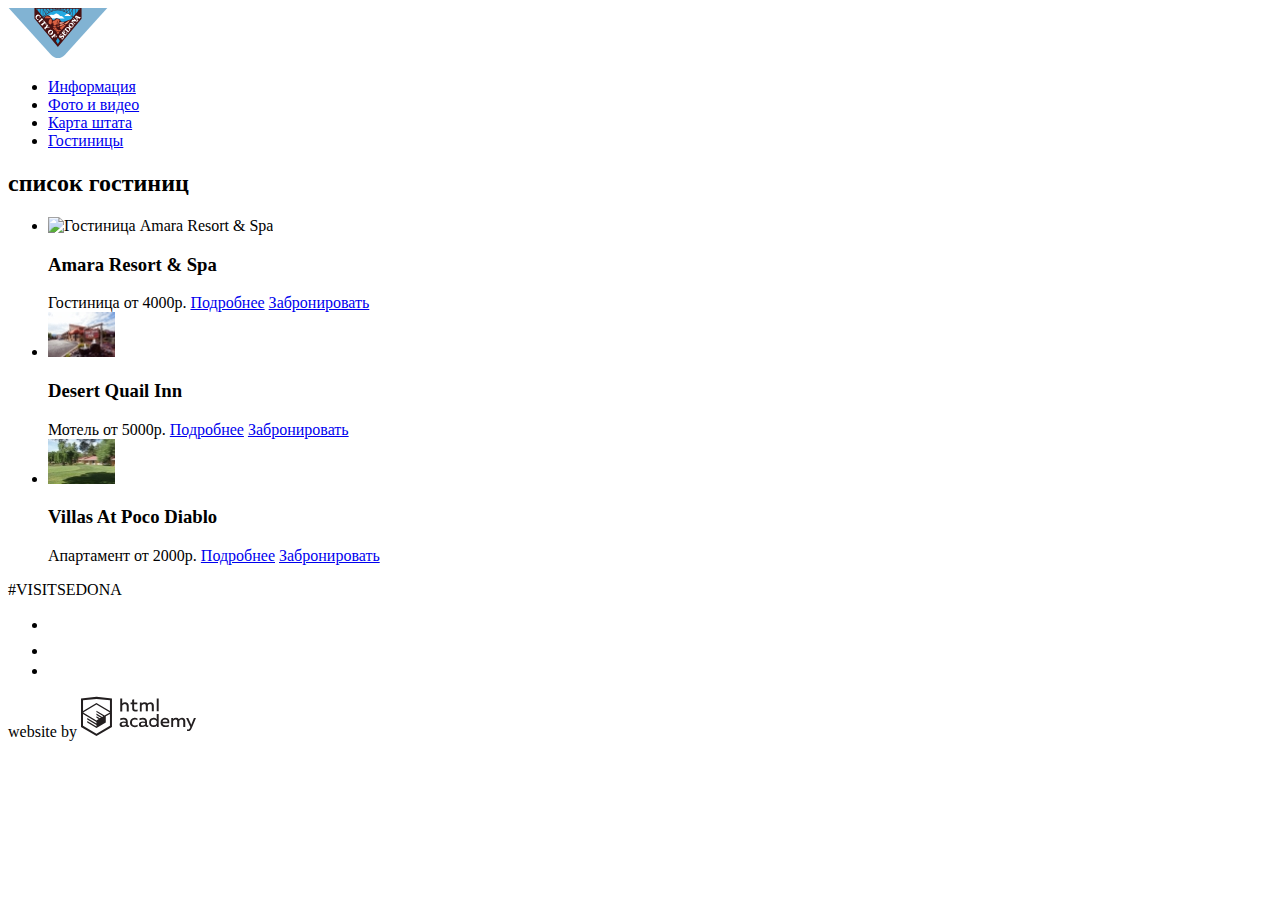
==== catalog.html @ 07a3fd8b "исправление ошибок" ====
<!DOCTYPE html>
<html lang="ru">
  <head>
    <meta charset="utf-8">
    <title>HTML Academy: Седона</title>
  </head>
  <body>
  	<header>
  		<nav>
        <a href="index.html">
        <img src="img/logo-sedona.svg" width="100" height="50" alt="Логотип отеля Седона">
        </a>
  			<ul>
  				<li><a href="#">Информация</a></li>
  				<li><a href="#">Фото и видео</a></li>
  				<li><a href="#">Карта штата</a></li>
  				<li><a href="#">Гостиницы</a></li>
        </ul>
  		</nav>
  	</header>
    <main>
      <h2>список гостиниц</h2>
      <ul>
        <li>
          <article>
            <img src="img/amara.jpg" alt="Гостиница Amara Resort & Spa">
            <h3>Amara Resort & Spa</h3>
            <span>Гостиница</span>
            <span>от 4000р.</span>
            <a href="#">Подробнее</a> <!--По идее тут должен быть переход на страницу, где подробное описание гостиницы-->
            <a href="#">Забронировать</a> 
          <!--форма для рейтинга-->
          </article>
        </li>
        <li>
          <article>
            <img src="img/desert.jpg" alt= "Мотель Desert Quail Inn">
            <h3>Desert Quail Inn</h3>
            <span>Мотель</span>
            <span>от 5000р.</span>
            <a href="#">Подробнее</a> <!--По идее тут должен быть переход на страницу, где подробное описание гостиницы-->
            <a href="#">Забронировать</a>
          </article>
          <!--форма для рейтинга-->
        </li>
        <li>
          <article>
           <img src="img/villas.jpg" alt="Апартаменты Villas At Poco Diablo">
            <h3>Villas At Poco Diablo</h3>
            <span>Апартамент</span>
            <span>от 2000р.<span>
            <a href="#">Подробнее</a> <!--По идее тут должен быть переход на страницу, где подробное описание гостиницы-->
            <a href="#">Забронировать</a>
          <!--форма для рейтинга-->   
          </article>    
    </main>
      <footer>
        <p>#VISITSEDONA</p>
          <ul>
            <li>
              <a href="#"><img src="img/twitter.svg" alt="Twitter"></a></li>
            <li>
             <a href="#"><img src="img/facebook.svg" alt="Facebook"></a></li>
            <li>
              <a href="#"><img src="img/youtube.svg" alt="youtube"></a></li>
          </ul>
        <p>website by
          <a href="https://htmlacademy.ru/intensive/htmlcss"><img src="img/logo-htmlacademy.svg" width="115" height="41"  alt="Логотип htmlacademy"></a>
        </p>
      </footer>
  </body>
</html>
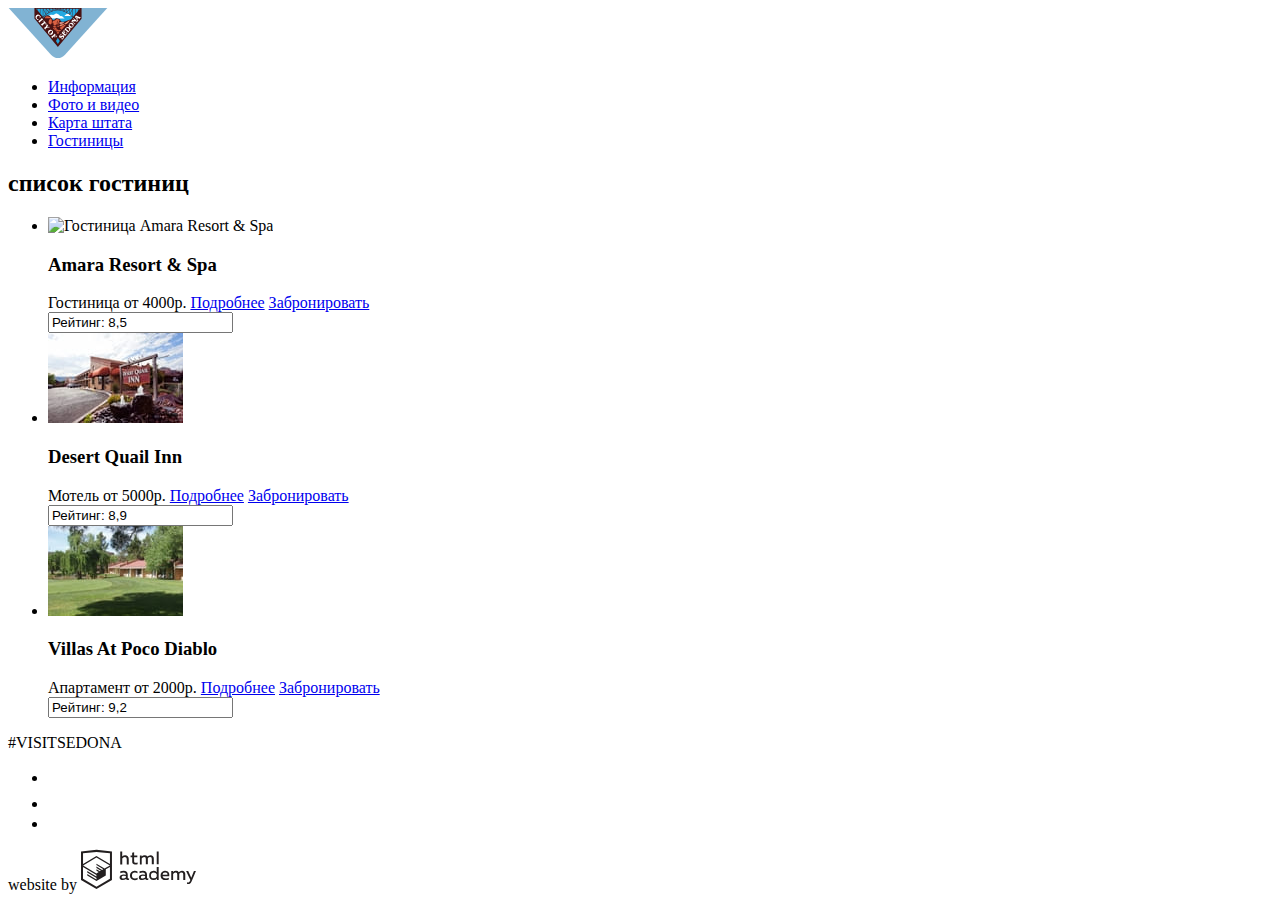
==== commit 022bd44b: "добавление форм" ====
--- a/catalog.html
+++ b/catalog.html
@@ -7,19 +7,19 @@
   <body>
   	<header>
   		<nav>
-        <a href="index.html">
-        <img src="img/logo-sedona.svg" width="100" height="50" alt="Логотип отеля Седона">
+        <a href="index.html" aria-lebel="Переход на главную страницу">
+          <img src="img/logo-sedona.svg" width="100" height="50" alt="Логотип отеля Седона">
         </a>
   			<ul>
-  				<li><a href="#">Информация</a></li>
-  				<li><a href="#">Фото и видео</a></li>
-  				<li><a href="#">Карта штата</a></li>
-  				<li><a href="#">Гостиницы</a></li>
+          <li><a href="#" aria-lebel="Информация">Информация</a></li>
+          <li><a href="#" aria-lebel="Фото и видео">Фото и видео</a></li>
+          <li><a href="#" aria-lebel="Карта штата">Карта штата</a></li>
+          <li><a href="#" aria-lebel="Гостиницы">Гостиницы</a></li>
         </ul>
   		</nav>
   	</header>
     <main>
-      <h2>список гостиниц</h2>
+      <h2 class="visually-hidden">список гостиниц</h2>
       <ul>
         <li>
           <article>
@@ -27,9 +27,11 @@
             <h3>Amara Resort & Spa</h3>
             <span>Гостиница</span>
             <span>от 4000р.</span>
-            <a href="#">Подробнее</a> <!--По идее тут должен быть переход на страницу, где подробное описание гостиницы-->
-            <a href="#">Забронировать</a> 
-          <!--форма для рейтинга-->
+            <a href="#" aria-lebel="узнать более подробно про гостиницу">Подробнее</a> 
+            <a href="#" aria-lebel="Забронировать выбранную гостиницу">Забронировать</a> 
+          <form>
+            <input type="text" value="Рейтинг: 8,5">
+          </form>
           </article>
         </li>
         <li>
@@ -38,10 +40,12 @@
             <h3>Desert Quail Inn</h3>
             <span>Мотель</span>
             <span>от 5000р.</span>
-            <a href="#">Подробнее</a> <!--По идее тут должен быть переход на страницу, где подробное описание гостиницы-->
-            <a href="#">Забронировать</a>
+            <a href="#" aria-lebel="узнать более подробно про гостиницу">Подробнее</a> 
+            <a href="#" aria-lebel="Забронировать выбранную гостиницу">Забронировать</a> 
+          <form>
+            <input type="text" value="Рейтинг: 8,9">
+          </form>
           </article>
-          <!--форма для рейтинга-->
         </li>
         <li>
           <article>
@@ -49,23 +53,22 @@
             <h3>Villas At Poco Diablo</h3>
             <span>Апартамент</span>
             <span>от 2000р.<span>
-            <a href="#">Подробнее</a> <!--По идее тут должен быть переход на страницу, где подробное описание гостиницы-->
-            <a href="#">Забронировать</a>
-          <!--форма для рейтинга-->   
+            <a href="#" aria-lebel="узнать более подробно про гостиницу">Подробнее</a> 
+            <a href="#" aria-lebel="Забронировать выбранную гостиницу">Забронировать</a> 
+          <form>
+            <input type="text" value="Рейтинг: 9,2">
+          </form>   
           </article>    
     </main>
       <footer>
         <p>#VISITSEDONA</p>
-          <ul>
-            <li>
-              <a href="#"><img src="img/twitter.svg" alt="Twitter"></a></li>
-            <li>
-             <a href="#"><img src="img/facebook.svg" alt="Facebook"></a></li>
-            <li>
-              <a href="#"><img src="img/youtube.svg" alt="youtube"></a></li>
-          </ul>
+        <ul>
+          <li><a href="#" aria-label="SEDONA в Твиттере"><img src="img/twitter.svg" alt="Twitter"></a></li>
+          <li><a href="#" aria-label="SEDONA в Фейсбуке"><img src="img/facebook.svg" alt="Facebook"></a></li>
+          <li><a href="#" aria-label="SEDONA на youtube"><img src="img/youtube.svg" alt="youtube"></a></li>
+        </ul>
         <p>website by
-          <a href="https://htmlacademy.ru/intensive/htmlcss"><img src="img/logo-htmlacademy.svg" width="115" height="41"  alt="Логотип htmlacademy"></a>
+          <a href="https://htmlacademy.ru/intensive/htmlcss"><img src="img/logo-htmlacademy.svg" width="115" height="41" alt="Логотип htmlacademy" aria-label="Логотип htmlacademy"></a>
         </p>
       </footer>
   </body>
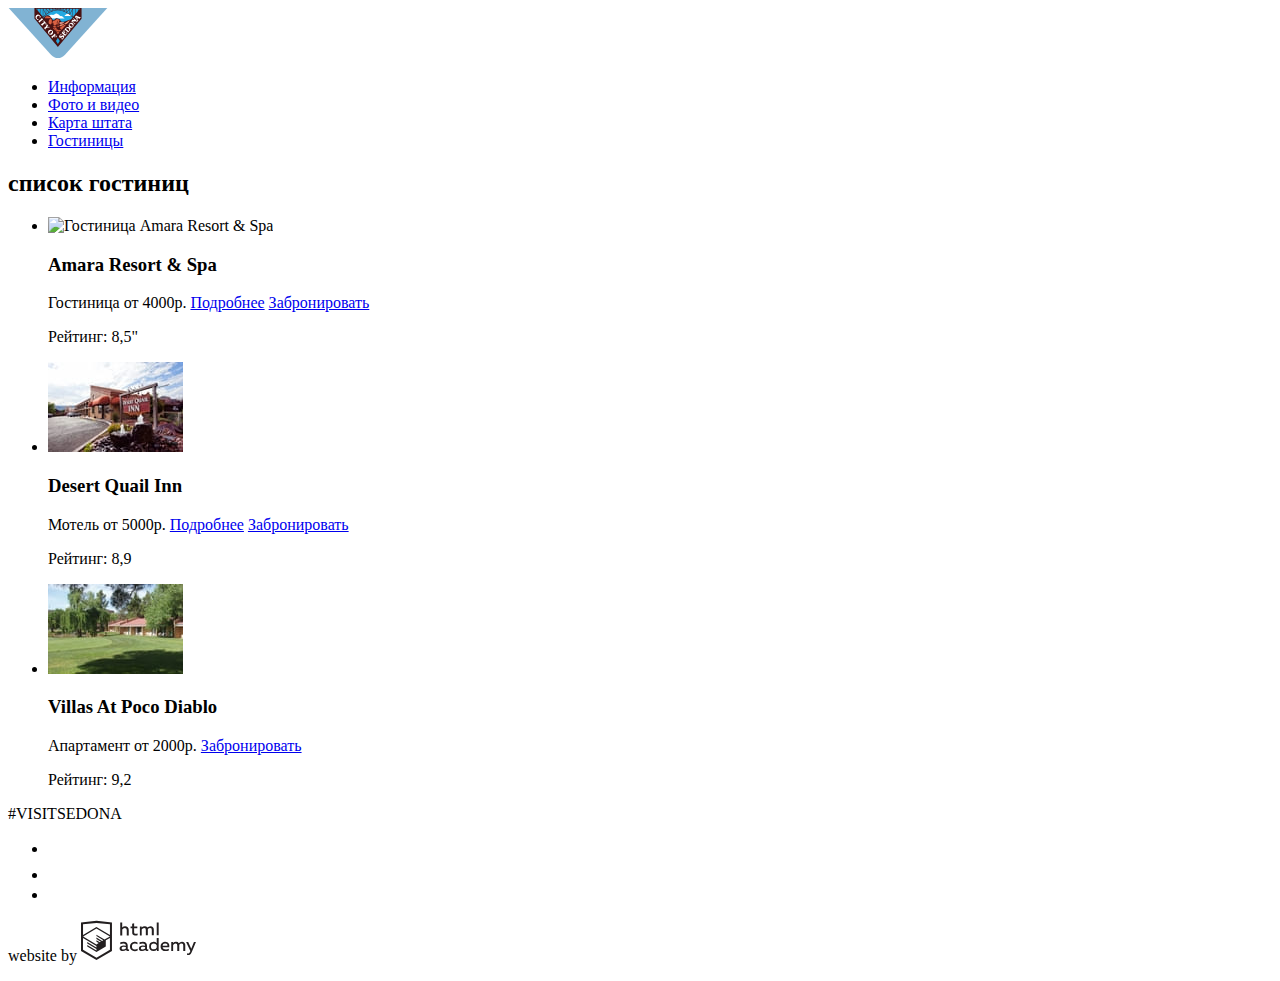
==== commit f088be53: "исправления" ====
--- a/catalog.html
+++ b/catalog.html
@@ -7,14 +7,14 @@
   <body>
   	<header>
   		<nav>
-        <a href="index.html" aria-lebel="Переход на главную страницу">
+        <a href="index.html" aria-label="Переход на главную страницу">
           <img src="img/logo-sedona.svg" width="100" height="50" alt="Логотип отеля Седона">
         </a>
   			<ul>
-          <li><a href="#" aria-lebel="Информация">Информация</a></li>
-          <li><a href="#" aria-lebel="Фото и видео">Фото и видео</a></li>
-          <li><a href="#" aria-lebel="Карта штата">Карта штата</a></li>
-          <li><a href="#" aria-lebel="Гостиницы">Гостиницы</a></li>
+          <li><a href="#">Информация</a></li>
+          <li><a href="#">Фото и видео</a></li>
+          <li><a href="#">Карта штата</a></li>
+          <li><a href="#">Гостиницы</a></li>
         </ul>
   		</nav>
   	</header>
@@ -27,11 +27,9 @@
             <h3>Amara Resort & Spa</h3>
             <span>Гостиница</span>
             <span>от 4000р.</span>
-            <a href="#" aria-lebel="узнать более подробно про гостиницу">Подробнее</a> 
-            <a href="#" aria-lebel="Забронировать выбранную гостиницу">Забронировать</a> 
-          <form>
-            <input type="text" value="Рейтинг: 8,5">
-          </form>
+            <a href="#">Подробнее</a> 
+            <a href="#">Забронировать</a> 
+            <p>Рейтинг: 8,5"</p>
           </article>
         </li>
         <li>
@@ -40,11 +38,9 @@
             <h3>Desert Quail Inn</h3>
             <span>Мотель</span>
             <span>от 5000р.</span>
-            <a href="#" aria-lebel="узнать более подробно про гостиницу">Подробнее</a> 
-            <a href="#" aria-lebel="Забронировать выбранную гостиницу">Забронировать</a> 
-          <form>
-            <input type="text" value="Рейтинг: 8,9">
-          </form>
+            <a href="#">Подробнее</a> 
+            <a href="#">Забронировать</a> 
+            <p>Рейтинг: 8,9</p>
           </article>
         </li>
         <li>
@@ -53,11 +49,9 @@
             <h3>Villas At Poco Diablo</h3>
             <span>Апартамент</span>
             <span>от 2000р.<span>
-            <a href="#" aria-lebel="узнать более подробно про гостиницу">Подробнее</a> 
-            <a href="#" aria-lebel="Забронировать выбранную гостиницу">Забронировать</a> 
-          <form>
-            <input type="text" value="Рейтинг: 9,2">
-          </form>   
+            <a href="#"></a> 
+            <a href="#">Забронировать</a> 
+            <p>Рейтинг: 9,2</p> 
           </article>    
     </main>
       <footer>
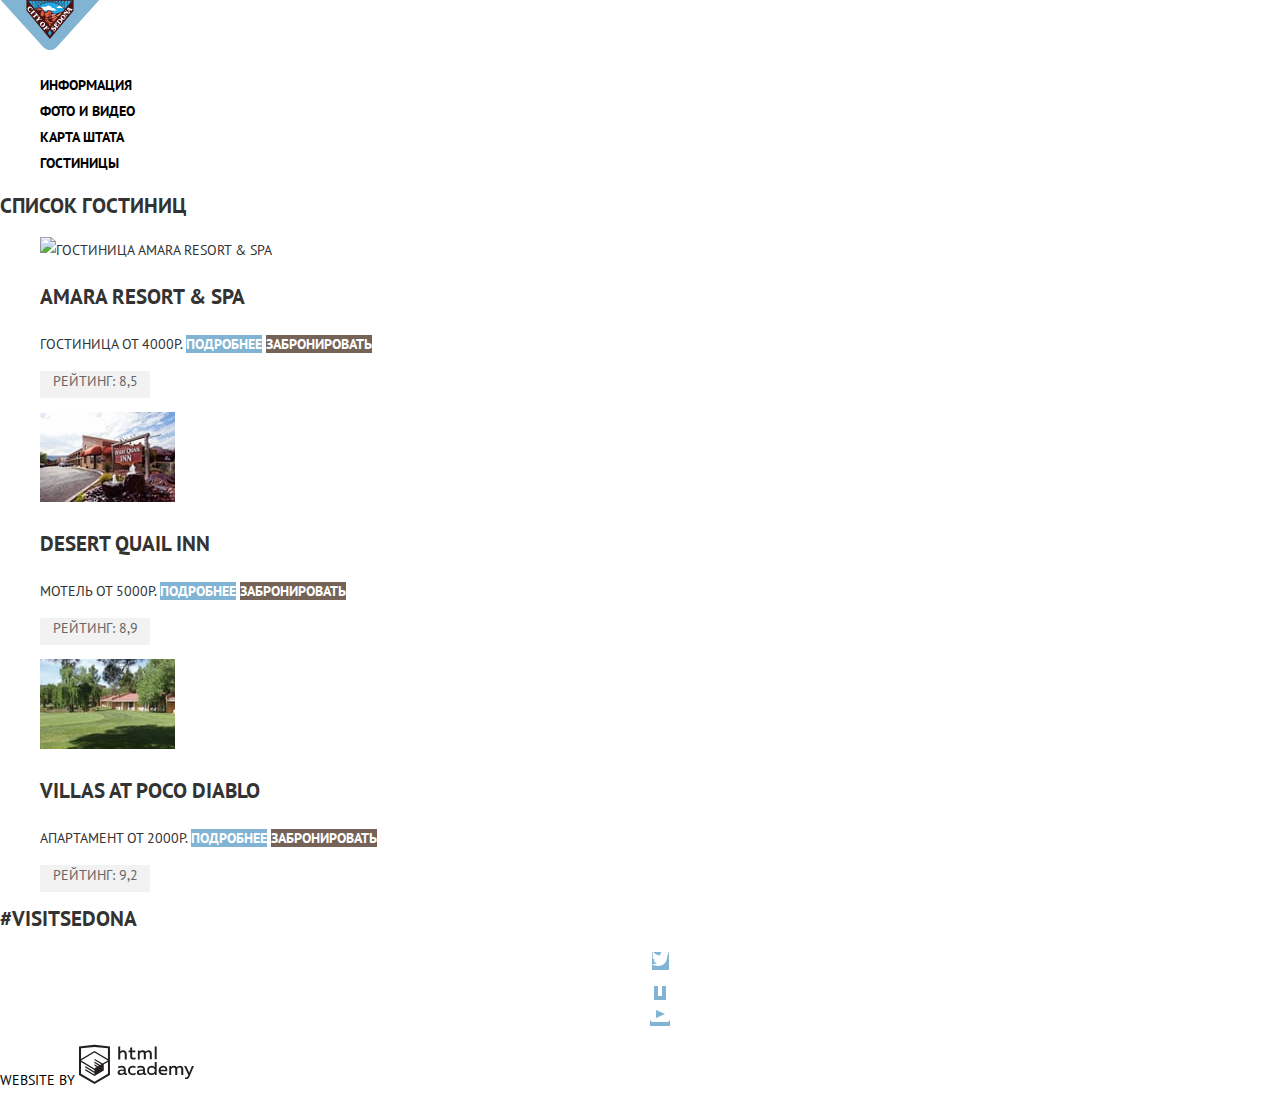
==== commit f69ed703: "добавление стилей" ====
--- a/catalog.html
+++ b/catalog.html
@@ -3,14 +3,16 @@
   <head>
     <meta charset="utf-8">
     <title>HTML Academy: Седона</title>
+    <link href="https://fonts.googleapis.com/css?family=PT+Sans:400,700&display=swap&subset=cyrillic" rel="stylesheet">
+    <link rel="stylesheet" href="css/style.css">
   </head>
   <body>
   	<header>
-  		<nav>
+      <nav class="main-navigation">
         <a href="index.html" aria-label="Переход на главную страницу">
           <img src="img/logo-sedona.svg" width="100" height="50" alt="Логотип отеля Седона">
         </a>
-  			<ul>
+        <ul class="site-navigation">
           <li><a href="#">Информация</a></li>
           <li><a href="#">Фото и видео</a></li>
           <li><a href="#">Карта штата</a></li>
@@ -20,48 +22,50 @@
   	</header>
     <main>
       <h2 class="visually-hidden">список гостиниц</h2>
-      <ul>
+      <ul class="hotel-list">
         <li>
-          <article>
+          <article class="hotel-list">
             <img src="img/amara.jpg" alt="Гостиница Amara Resort & Spa">
             <h3>Amara Resort & Spa</h3>
             <span>Гостиница</span>
-            <span>от 4000р.</span>
-            <a href="#">Подробнее</a> 
-            <a href="#">Забронировать</a> 
-            <p>Рейтинг: 8,5"</p>
+            <span class="hotel-price">от 4000р.</span>
+            <a class="detail" href="#">Подробнее</a> 
+            <a class="reservation" href="#">Забронировать</a> 
+            <p class="rating">Рейтинг: 8,5</p>
           </article>
         </li>
         <li>
-          <article>
+          <article class="hotel-list">
             <img src="img/desert.jpg" alt= "Мотель Desert Quail Inn">
             <h3>Desert Quail Inn</h3>
             <span>Мотель</span>
-            <span>от 5000р.</span>
-            <a href="#">Подробнее</a> 
-            <a href="#">Забронировать</a> 
-            <p>Рейтинг: 8,9</p>
+            <span class="hotel-price">от 5000р.</span>
+            <a class="detail" href="#">Подробнее</a> 
+            <a class="reservation"  href="#">Забронировать</a> 
+            <p class="rating">Рейтинг: 8,9</p>
           </article>
         </li>
         <li>
-          <article>
+          <article class="hotel-list">
            <img src="img/villas.jpg" alt="Апартаменты Villas At Poco Diablo">
             <h3>Villas At Poco Diablo</h3>
             <span>Апартамент</span>
-            <span>от 2000р.<span>
-            <a href="#"></a> 
-            <a href="#">Забронировать</a> 
-            <p>Рейтинг: 9,2</p> 
+            <span class="hotel-price">от 2000р.</span>
+            <a class="detail" href="#">Подробнее</a> 
+            <a class="reservation" href="#">Забронировать</a> 
+            <p class="rating">Рейтинг: 9,2</p> 
           </article>    
     </main>
       <footer>
-        <p>#VISITSEDONA</p>
-        <ul>
+      <span class="visit">#VISITSEDONA</span>
+      <div class="footer-social">
+        <ul class="footer-social">
           <li><a href="#" aria-label="SEDONA в Твиттере"><img src="img/twitter.svg" alt="Twitter"></a></li>
           <li><a href="#" aria-label="SEDONA в Фейсбуке"><img src="img/facebook.svg" alt="Facebook"></a></li>
           <li><a href="#" aria-label="SEDONA на youtube"><img src="img/youtube.svg" alt="youtube"></a></li>
         </ul>
-        <p>website by
+      </div>
+        <p class="web-site">website by
           <a href="https://htmlacademy.ru/intensive/htmlcss"><img src="img/logo-htmlacademy.svg" width="115" height="41" alt="Логотип htmlacademy" aria-label="Логотип htmlacademy"></a>
         </p>
       </footer>
--- a/css/style.css
+++ b/css/style.css
@@ -0,0 +1,219 @@
+body{
+	margin: 0;
+	padding: 0;
+
+	font-family: "PT Sans";
+	font-size: 14px;
+	line-height: 26px;
+	font-weight: 400;
+	color: #333333;
+	text-transform: uppercase;
+
+	background-color: #ffffff; 
+}
+
+a{
+	text-decoration: none;
+}
+.button{
+	width: 568px;
+	height: 86px;
+	font-size: 21px;
+	font-weight: 700;
+	line-height: 26px;
+	text-align: center;
+	color: #ffffff;
+	text-transform: uppercase;
+
+	background-color: #766357;
+	border: none;
+}
+
+.button:hover{background-color: #766357;}
+.button:focus{background-color: #604e43;}
+.button:active{background-color: #503e33;}
+
+
+/*Стиль для навигации*/
+.main-navigation{
+	font-size: 14px;
+	line-height: 26px;
+	color: #000000;	
+}
+
+.site-navigation{
+	list-style: none;
+}
+
+.site-navigation a{
+	color: #000000;
+	font-weight: 700;
+}
+/*Доступность*/
+.site-navigation a:hover,
+.site-navigation a:focus{
+	border: 2px solid #81b3d2;
+}
+.site-navigation a:hover{color: #000000;}
+.site-navigation a:focus{color: #81b3d2;}
+.site-navigation a:active{color: #5496bd;}
+
+
+.welcom-sedona{
+	text-align: center;
+}
+/*Не знаю как этот момент назвать правильно, это вроде девиз, 
+но я не совсем уверена*/
+.motto{
+	font-size: 21px;
+	font-weight: 700;
+	text-align: center;
+	color: #000000;
+}
+
+/*Преимущества*/
+.features-item{
+	text-align: center;
+}
+
+.interested{
+	text-align: center;
+	font-size: 30px;
+	font-weight: 700;
+	line-height: 36px;
+	color: #000000;
+}
+
+.main-form{
+	text-align: center;	
+}
+.estimated-dates{
+	text-align: center;	
+}
+
+.form-reservation{
+	font-size: 14px;
+	font-weight: 700;
+	line-height: 26px;
+	text-transform: uppercase;
+	list-style: none;
+}
+
+.form-reservation input{
+	font: inherit;
+	width: 346px;
+	height: 38px;
+	background-color: transparent;
+	border: #ffffff;
+	background-color: #f2f2f2;
+}
+
+.form-reservation input:hover{background-color: #ebebeb;}
+.form-reservation input:focus{border: 2px solid #e5e5e5;
+background-color: #ffffff;}
+
+.find-button{
+	color: #ffffff;
+	font-size: 21px;
+	font-weight: 700;
+	line-height: 26px;
+	text-transform: uppercase;
+
+	width: 458px;
+	height: 58px;
+	background-color: #81b3d2;
+	border: none;
+}
+
+.find-button:hover{background-color: #81b3d2;}
+.find-button:focus{background-color: #669ec0;}
+/*не очень понимаю, как тут убирается текст при нажатии на кнопку*/
+.find-button:active{background-color: #5496bd;}
+
+/*для второй страницы*/
+.hotel-list{
+	list-style: none;
+}
+
+.hotel-list h3{
+
+	font-size: 21px;
+	font-weight: 700;
+	line-height: 26px;
+}
+
+.hotel-price{
+	font-size: 14px;
+	font-weight: 400;
+	line-height: 21px;
+}
+
+.detail{
+	text-align: center;
+	color: #ffffff;
+	font-size: 14px;
+	font-weight: 700;
+	line-height: 21px;	
+
+	width: 110px;
+	height: 27px;
+	background-color: #81b3d2;
+	border: none;
+}
+
+.detail:hover{background-color: #81b3d2;}
+.detail:focus{background-color: #669ec0;}
+.detail:active{background-color: #5496bd;}
+
+.reservation{
+	color: #ffffff;
+	font-size: 14px;
+	font-weight: 700;
+	line-height: 21px;
+
+	width: 142px;
+	height: 27px;
+	background-color: #766357;
+}
+
+.reservation:hover{background-color: #766357;}
+.reservation:focus{background-color: #604e43;}
+.reservation:active{background-color: #503e33;}
+
+.rating{
+	text-align: center;
+	color: #666666;
+	font-weight: 400;
+	line-height: 21px;
+	width: 110px;
+	height: 27px;
+	background-color: #f2f2f2;
+}
+
+/*Стили дли footer*/
+.visit{
+	font-size: 21px;
+	font-weight: 700;
+	line-height: 26px;
+}
+
+.footer-social ul{
+	text-align: center;
+	list-style: none;
+}
+/*я решила просто обвести эти значки, чтобы было их видно.
+но, если честно, я не очен понимаю, как сгрупировать их вместе -
+значок и фон*/
+.footer-social a{
+	width: 46px;
+	height: 48px;
+	background-color: #81b3d2;
+}
+
+.footer-social a:focus{background-color: #669ec0;}
+.footer-social a:active{background-color: #5496bd;}
+
+.web-site{
+	color: #000000;
+}
+
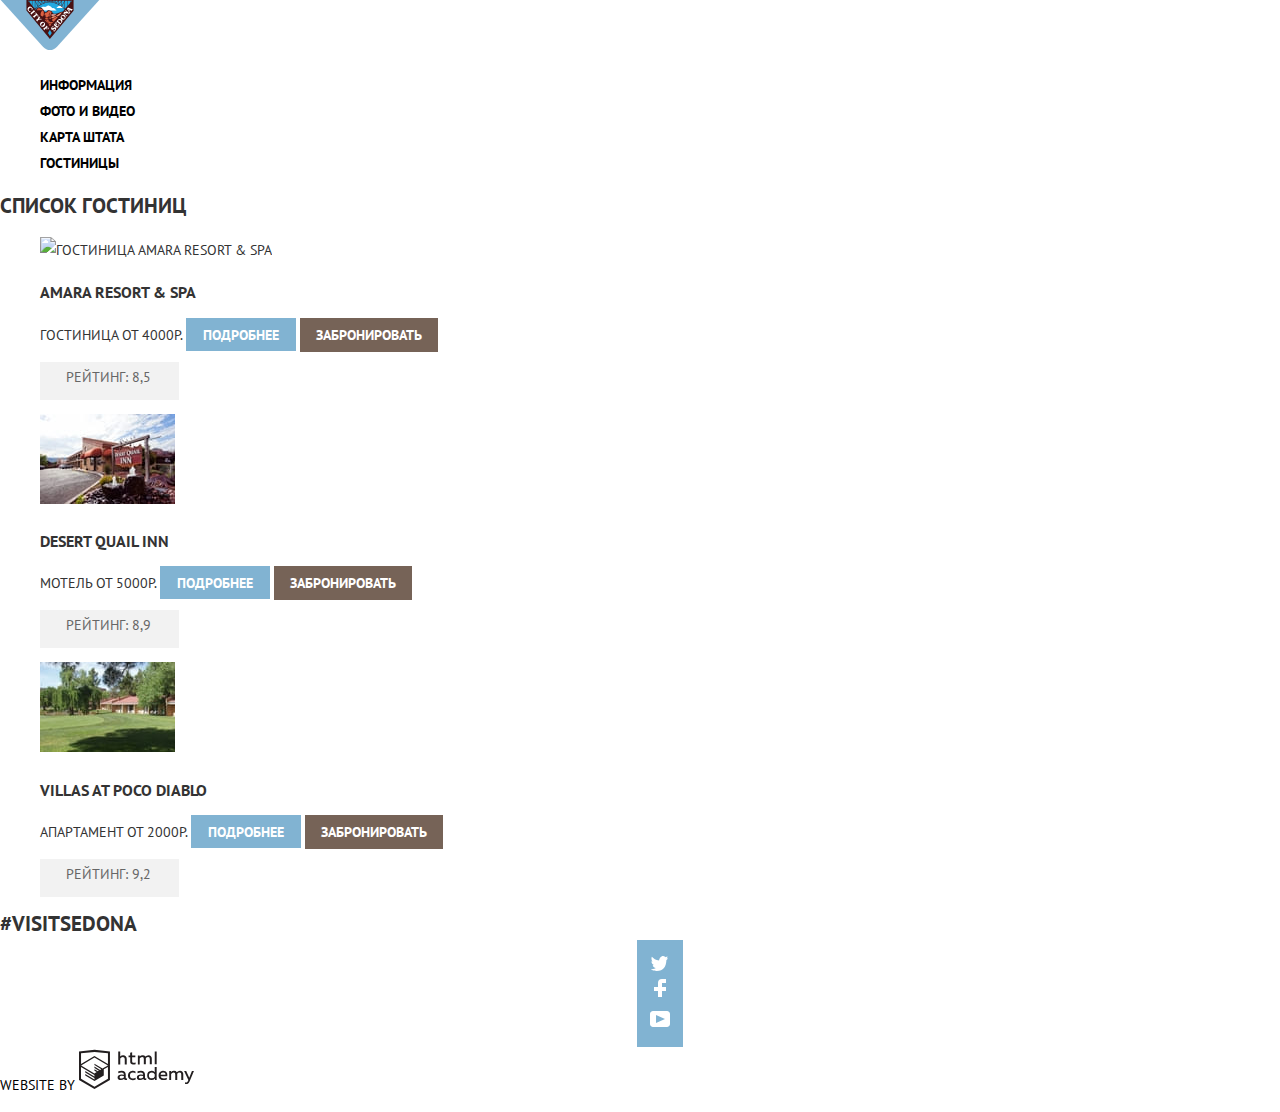
==== commit 7d253582: "исправление" ====
--- a/catalog.html
+++ b/catalog.html
@@ -12,11 +12,11 @@
         <a href="index.html" aria-label="Переход на главную страницу">
           <img src="img/logo-sedona.svg" width="100" height="50" alt="Логотип отеля Седона">
         </a>
-        <ul class="site-navigation">
+        <ul class="main-navigation-list">
           <li><a href="#">Информация</a></li>
           <li><a href="#">Фото и видео</a></li>
           <li><a href="#">Карта штата</a></li>
-          <li><a href="#">Гостиницы</a></li>
+          <li><a href="catalog.html">Гостиницы</a></li>
         </ul>
   		</nav>
   	</header>
@@ -24,7 +24,7 @@
       <h2 class="visually-hidden">список гостиниц</h2>
       <ul class="hotel-list">
         <li>
-          <article class="hotel-list">
+          <article class="hotel">
             <img src="img/amara.jpg" alt="Гостиница Amara Resort & Spa">
             <h3>Amara Resort & Spa</h3>
             <span>Гостиница</span>
@@ -35,7 +35,7 @@
           </article>
         </li>
         <li>
-          <article class="hotel-list">
+          <article class="hotel">
             <img src="img/desert.jpg" alt= "Мотель Desert Quail Inn">
             <h3>Desert Quail Inn</h3>
             <span>Мотель</span>
@@ -46,7 +46,7 @@
           </article>
         </li>
         <li>
-          <article class="hotel-list">
+          <article class="hotel">
            <img src="img/villas.jpg" alt="Апартаменты Villas At Poco Diablo">
             <h3>Villas At Poco Diablo</h3>
             <span>Апартамент</span>
@@ -58,11 +58,11 @@
     </main>
       <footer>
       <span class="visit">#VISITSEDONA</span>
-      <div class="footer-social">
+      <div class="footer">
         <ul class="footer-social">
-          <li><a href="#" aria-label="SEDONA в Твиттере"><img src="img/twitter.svg" alt="Twitter"></a></li>
-          <li><a href="#" aria-label="SEDONA в Фейсбуке"><img src="img/facebook.svg" alt="Facebook"></a></li>
-          <li><a href="#" aria-label="SEDONA на youtube"><img src="img/youtube.svg" alt="youtube"></a></li>
+          <li><a class="twitter" href="#" aria-label="SEDONA в Твиттере"><img src="img/twitter.svg" alt="Twitter"></a></li>
+          <li><a class="facebook" href="#" aria-label="SEDONA в Фейсбуке"><img src="img/facebook.svg" alt="Facebook"></a></li>
+          <li><a class="youtube" href="#" aria-label="SEDONA на youtube"><img src="img/youtube.svg" alt="youtube"></a></li>
         </ul>
       </div>
         <p class="web-site">website by
--- a/css/style.css
+++ b/css/style.css
@@ -2,7 +2,7 @@
 	margin: 0;
 	padding: 0;
 
-	font-family: "PT Sans";
+	font-family: "PT Sans", "Arial", sans-serif;
 	font-size: 14px;
 	line-height: 26px;
 	font-weight: 400;
@@ -16,8 +16,7 @@
 	text-decoration: none;
 }
 .button{
-	width: 568px;
-	height: 86px;
+	padding: 35px 140px 33px 139px;
 	font-size: 21px;
 	font-weight: 700;
 	line-height: 26px;
@@ -29,35 +28,40 @@
 	border: none;
 }
 
-.button:hover{background-color: #766357;}
-.button:focus{background-color: #604e43;}
-.button:active{background-color: #503e33;}
-
+.button:hover{
+	background-color: #766357;
+}
+.button:focus{
+	background-color: #604e43;
+}
+.button:active{
+	background-color: #503e33;
+}
 
 /*Стиль для навигации*/
 .main-navigation{
-	font-size: 14px;
-	line-height: 26px;
 	color: #000000;	
 }
 
-.site-navigation{
-	list-style: none;
-}
-
-.site-navigation a{
+.main-navigation-list{
+	list-style: none;
+}
+
+.main-navigation-list a{
 	color: #000000;
 	font-weight: 700;
 }
 /*Доступность*/
-.site-navigation a:hover,
-.site-navigation a:focus{
+.main-navigation-list a:hover,
+.main-navigation-list a:focus{
 	border: 2px solid #81b3d2;
 }
-.site-navigation a:hover{color: #000000;}
-.site-navigation a:focus{color: #81b3d2;}
-.site-navigation a:active{color: #5496bd;}
-
+.main-navigation-list a:hover{
+	color: #81b3d2;
+}
+.main-navigation-list a:active{
+	color: #5496bd;
+}
 
 .welcom-sedona{
 	text-align: center;
@@ -92,9 +96,7 @@
 }
 
 .form-reservation{
-	font-size: 14px;
-	font-weight: 700;
-	line-height: 26px;
+	font-weight: 700;
 	text-transform: uppercase;
 	list-style: none;
 }
@@ -108,38 +110,43 @@
 	background-color: #f2f2f2;
 }
 
-.form-reservation input:hover{background-color: #ebebeb;}
-.form-reservation input:focus{border: 2px solid #e5e5e5;
-background-color: #ffffff;}
+.form-reservation input:hover{
+	background-color: #ebebeb;
+}
+.form-reservation input:focus{
+	border: 2px solid #e5e5e5;
+	background-color: #ffffff;
+}
 
 .find-button{
 	color: #ffffff;
 	font-size: 21px;
 	font-weight: 700;
-	line-height: 26px;
-	text-transform: uppercase;
-
-	width: 458px;
-	height: 58px;
+	text-transform: uppercase;
+
+	padding: 17px 196px 22px 197px;
 	background-color: #81b3d2;
 	border: none;
 }
 
-.find-button:hover{background-color: #81b3d2;}
-.find-button:focus{background-color: #669ec0;}
+.find-button:hover{
+	background-color: #81b3d2;
+}
+.find-button:focus{
+	background-color: #669ec0;
+}
 /*не очень понимаю, как тут убирается текст при нажатии на кнопку*/
-.find-button:active{background-color: #5496bd;}
+.find-button:active{
+	background-color: #5496bd;
+}
 
 /*для второй страницы*/
 .hotel-list{
 	list-style: none;
 }
 
-.hotel-list h3{
-
-	font-size: 21px;
-	font-weight: 700;
-	line-height: 26px;
+.hotel h3{
+	font-weight: 700;
 }
 
 .hotel-price{
@@ -151,34 +158,42 @@
 .detail{
 	text-align: center;
 	color: #ffffff;
-	font-size: 14px;
 	font-weight: 700;
 	line-height: 21px;	
 
-	width: 110px;
-	height: 27px;
+	padding: 8px 17px 7px 17px;
 	background-color: #81b3d2;
 	border: none;
 }
 
-.detail:hover{background-color: #81b3d2;}
-.detail:focus{background-color: #669ec0;}
-.detail:active{background-color: #5496bd;}
+.detail:hover{
+	background-color: #81b3d2;
+}
+.detail:focus{
+	background-color: #669ec0;
+}
+.detail:active{
+	background-color: #5496bd;
+}
 
 .reservation{
 	color: #ffffff;
-	font-size: 14px;
 	font-weight: 700;
 	line-height: 21px;
 
-	width: 142px;
-	height: 27px;
-	background-color: #766357;
-}
-
-.reservation:hover{background-color: #766357;}
-.reservation:focus{background-color: #604e43;}
-.reservation:active{background-color: #503e33;}
+	padding: 8px 16px 8px 16px;
+	background-color: #766357;
+}
+
+.reservation:hover{
+	background-color: #766357;
+}
+.reservation:focus{
+	background-color: #604e43;
+}
+.reservation:active{
+	background-color: #503e33;
+}
 
 .rating{
 	text-align: center;
@@ -187,6 +202,7 @@
 	line-height: 21px;
 	width: 110px;
 	height: 27px;
+	padding: 5px 16px 6px 13px;
 	background-color: #f2f2f2;
 }
 
@@ -194,24 +210,36 @@
 .visit{
 	font-size: 21px;
 	font-weight: 700;
-	line-height: 26px;
-}
-
-.footer-social ul{
-	text-align: center;
-	list-style: none;
-}
-/*я решила просто обвести эти значки, чтобы было их видно.
-но, если честно, я не очен понимаю, как сгрупировать их вместе -
-значок и фон*/
+}
+
+.footer ul{
+	text-align: center;
+	list-style: none;
+}
+/*я поняла) только вот*/
 .footer-social a{
-	width: 46px;
-	height: 48px;
-	background-color: #81b3d2;
-}
-
-.footer-social a:focus{background-color: #669ec0;}
-.footer-social a:active{background-color: #5496bd;}
+	background-color: #81b3d2;
+}
+
+.footer-social a:focus{
+	background-color: #669ec0;
+}
+
+.footer-social a:active{
+	background-color: #5496bd;
+}
+
+.twitter{
+	padding: 17px 15px 16px 14px;
+}
+
+.facebook{
+	padding: 13px 17px 13px 17px;
+}
+
+.youtube{
+	padding: 16px 13px 16px 13px;
+}
 
 .web-site{
 	color: #000000;
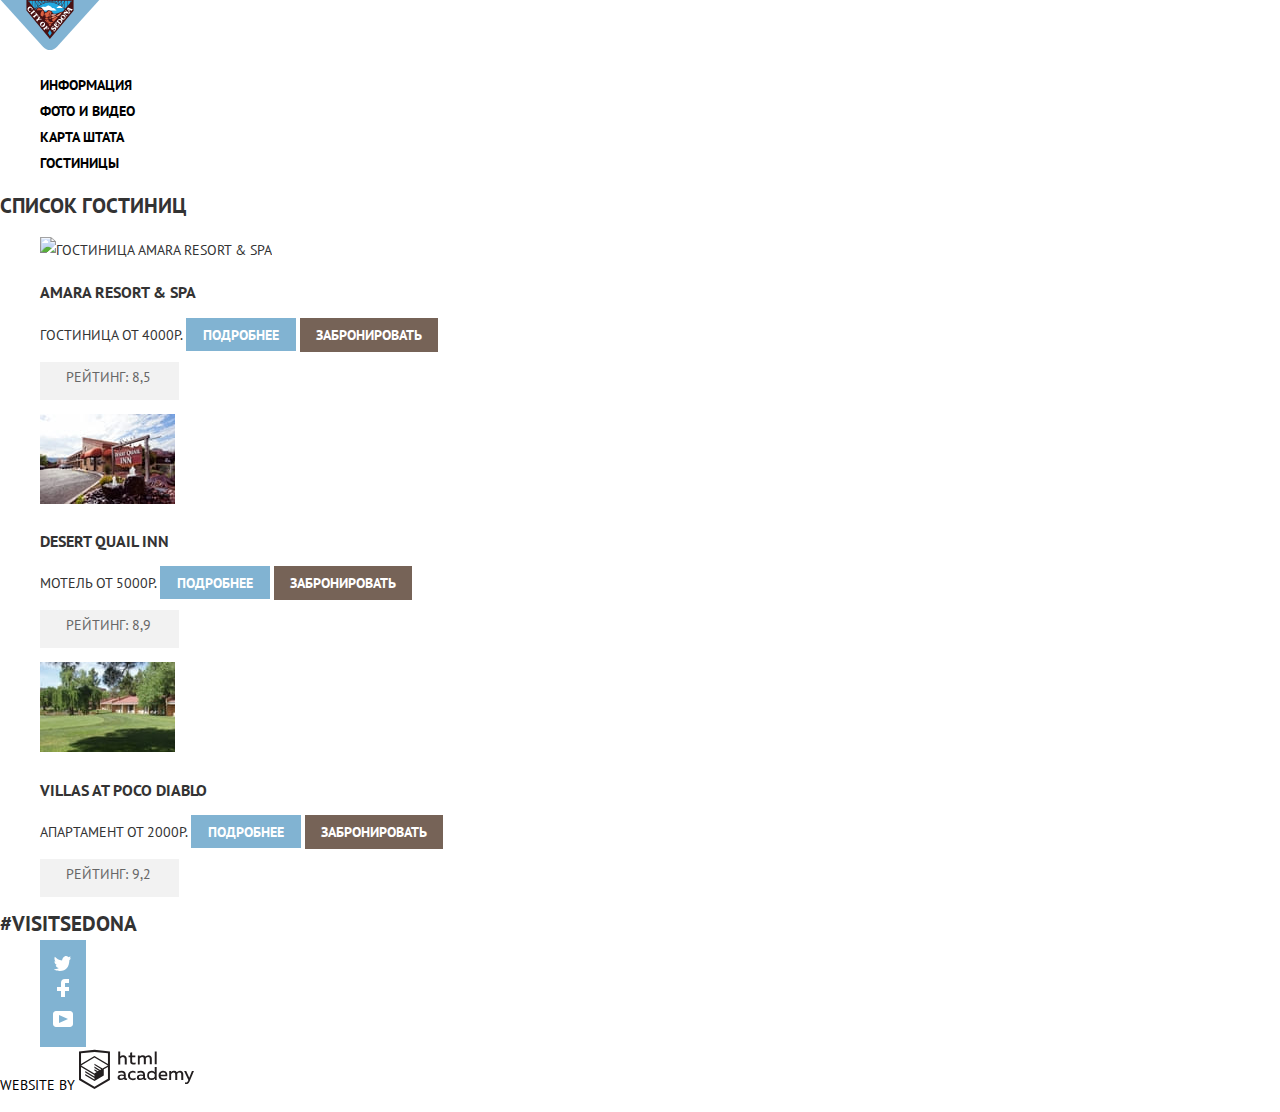
==== commit 3c6689d8: "Добавила фоновое изображение и испраила пару моментов в коде" ====
--- a/catalog.html
+++ b/catalog.html
@@ -16,7 +16,7 @@
           <li><a href="#">Информация</a></li>
           <li><a href="#">Фото и видео</a></li>
           <li><a href="#">Карта штата</a></li>
-          <li><a href="catalog.html">Гостиницы</a></li>
+          <li><a>Гостиницы</a></li>
         </ul>
   		</nav>
   	</header>
@@ -58,13 +58,11 @@
     </main>
       <footer>
       <span class="visit">#VISITSEDONA</span>
-      <div class="footer">
         <ul class="footer-social">
           <li><a class="twitter" href="#" aria-label="SEDONA в Твиттере"><img src="img/twitter.svg" alt="Twitter"></a></li>
           <li><a class="facebook" href="#" aria-label="SEDONA в Фейсбуке"><img src="img/facebook.svg" alt="Facebook"></a></li>
           <li><a class="youtube" href="#" aria-label="SEDONA на youtube"><img src="img/youtube.svg" alt="youtube"></a></li>
         </ul>
-      </div>
         <p class="web-site">website by
           <a href="https://htmlacademy.ru/intensive/htmlcss"><img src="img/logo-htmlacademy.svg" width="115" height="41" alt="Логотип htmlacademy" aria-label="Логотип htmlacademy"></a>
         </p>
--- a/css/style.css
+++ b/css/style.css
@@ -43,9 +43,9 @@
 	color: #000000;	
 }
 
-.main-navigation-list{
-	list-style: none;
-}
+/*.main-navigation-list{
+	list-style: none;
+}*/
 
 .main-navigation-list a{
 	color: #000000;
@@ -54,17 +54,23 @@
 /*Доступность*/
 .main-navigation-list a:hover,
 .main-navigation-list a:focus{
-	border: 2px solid #81b3d2;
 }
 .main-navigation-list a:hover{
 	color: #81b3d2;
 }
 .main-navigation-list a:active{
-	color: #5496bd;
+	color: #cacaca;
+
+}
+.background{
+	background-image: url(../img/background-sedona.jpg);
+	width: 1200px;
+	height: 800px;	
+	background-color: #7aaece;
 }
 
 .welcom-sedona{
-	text-align: center;
+	padding: 61px 370px 79px 371px;
 }
 /*Не знаю как этот момент назвать правильно, это вроде девиз, 
 но я не совсем уверена*/
@@ -212,8 +218,8 @@
 	font-weight: 700;
 }
 
-.footer ul{
-	text-align: center;
+ul{
+
 	list-style: none;
 }
 /*я поняла) только вот*/
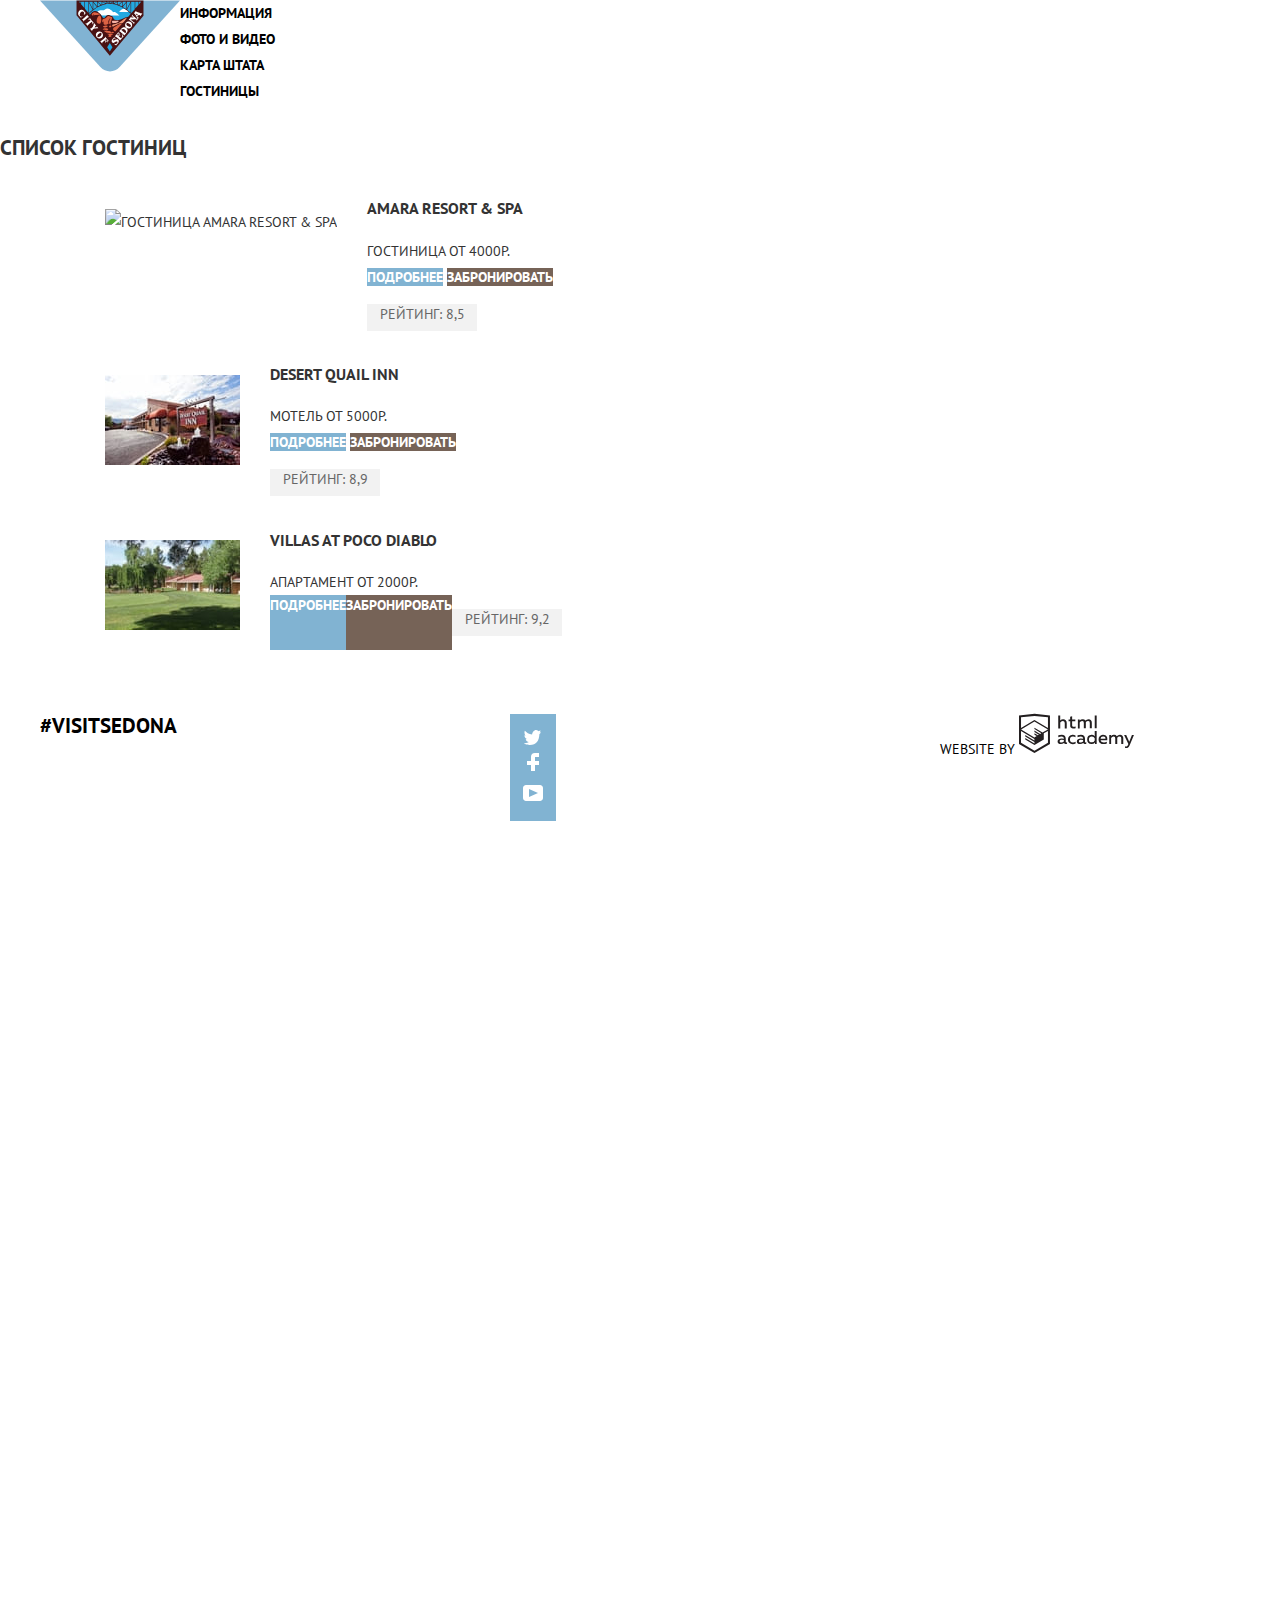
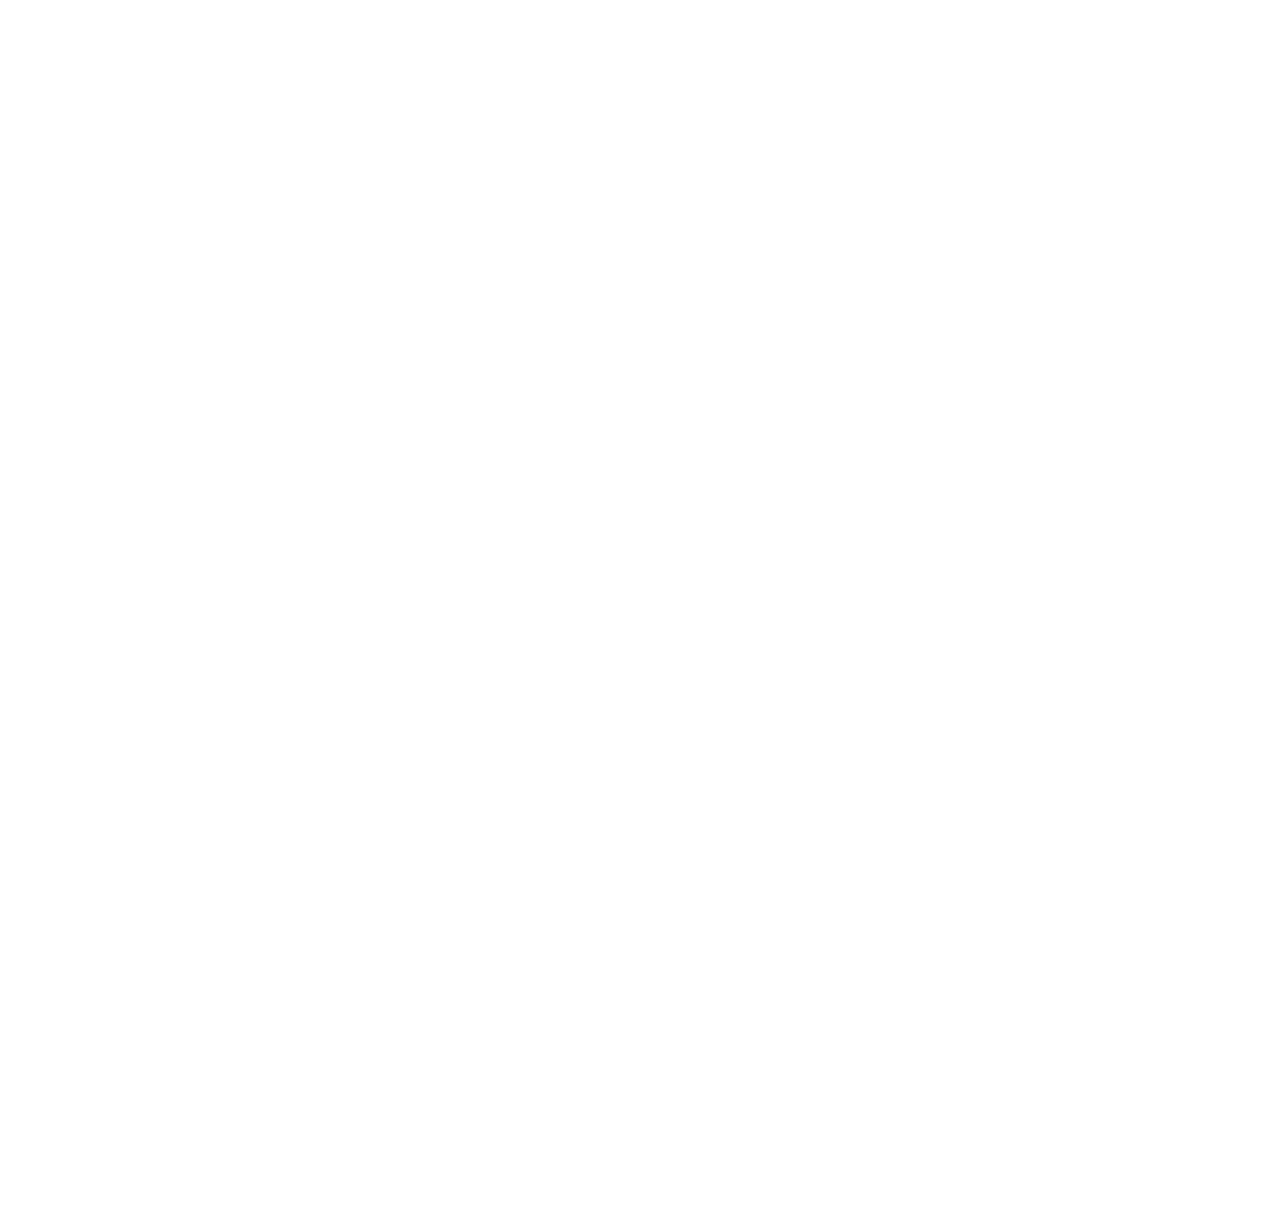
==== commit d4b3fef9: "сетка" ====
--- a/catalog.html
+++ b/catalog.html
@@ -1,71 +1,106 @@
 <!DOCTYPE html>
 <html lang="ru">
-  <head>
-    <meta charset="utf-8">
-    <title>HTML Academy: Седона</title>
-    <link href="https://fonts.googleapis.com/css?family=PT+Sans:400,700&display=swap&subset=cyrillic" rel="stylesheet">
-    <link rel="stylesheet" href="css/style.css">
-  </head>
-  <body>
-  	<header>
-      <nav class="main-navigation">
-        <a href="index.html" aria-label="Переход на главную страницу">
-          <img src="img/logo-sedona.svg" width="100" height="50" alt="Логотип отеля Седона">
-        </a>
-        <ul class="main-navigation-list">
-          <li><a href="#">Информация</a></li>
-          <li><a href="#">Фото и видео</a></li>
-          <li><a href="#">Карта штата</a></li>
-          <li><a>Гостиницы</a></li>
-        </ul>
-  		</nav>
-  	</header>
-    <main>
-      <h2 class="visually-hidden">список гостиниц</h2>
+<head>
+  <meta charset="utf-8">
+  <title>HTML Academy: Седона</title>
+  <link href="https://fonts.googleapis.com/css?family=PT+Sans:400,700&display=swap&subset=cyrillic" rel="stylesheet">
+  <link rel="stylesheet" href="css/style.css">
+  <!--<link rel="stylesheet" href="css/3.css">-->
+</head>
+<body class="hotels-page">
+  <header class="main-header">
+    <nav class="main-navigation"> 
+      <div class="main-navigation-wrapper">
+        <div class="container">
+          <a><img class="logo" src="img/logo-sedona.svg" width="140" height="72" alt="Логотип отеля Седона"></a>
+          <ul class="main-navigation-list">
+            <li><a href="#">Информация</a></li>
+            <li><a href="#">Фото и видео</a></li>
+            <li><a href="#">Карта штата</a></li>
+            <li><a>Гостиницы</a></li>            
+          </ul>
+        </div>
+      </div>
+    </nav>
+  </header>
+  <main>
+    <h2 class="visually-hidden">список гостиниц</h2>
+    <div class="main-hotel">
       <ul class="hotel-list">
         <li>
           <article class="hotel">
-            <img src="img/amara.jpg" alt="Гостиница Amara Resort & Spa">
-            <h3>Amara Resort & Spa</h3>
-            <span>Гостиница</span>
-            <span class="hotel-price">от 4000р.</span>
-            <a class="detail" href="#">Подробнее</a> 
-            <a class="reservation" href="#">Забронировать</a> 
-            <p class="rating">Рейтинг: 8,5</p>
+            <div class="imagin">
+              <img src="img/amara.jpg" alt="Гостиница Amara Resort & Spa">
+            </div>       
+            <div>   
+              <h3>Amara Resort & Spa</h3>
+              <span>Гостиница</span>
+              <span class="hotel-price">от 4000р.</span>   
+              <div class="i-dont-know">
+                <a class="detail" href="#">Подробнее</a> 
+                <a class="reservation" href="#">Забронировать</a>
+                <p class="rating">Рейтинг: 8,5</p>
+              </div>
+            </div>
           </article>
         </li>
         <li>
           <article class="hotel">
-            <img src="img/desert.jpg" alt= "Мотель Desert Quail Inn">
-            <h3>Desert Quail Inn</h3>
-            <span>Мотель</span>
-            <span class="hotel-price">от 5000р.</span>
-            <a class="detail" href="#">Подробнее</a> 
-            <a class="reservation"  href="#">Забронировать</a> 
-            <p class="rating">Рейтинг: 8,9</p>
+            <div class="imagin">
+              <img src="img/desert.jpg" alt= "Мотель Desert Quail Inn">
+            </div>  
+            <div>  
+              <h3>Desert Quail Inn</h3>
+              <span>Мотель</span>
+              <span class="hotel-price">от 5000р.</span>
+              <div class="i-dont-know">            
+                <a class="detail" href="#">Подробнее</a> 
+                <a class="reservation"  href="#">Забронировать</a> 
+                <p class="rating">Рейтинг: 8,9</p>
+              </div> 
+            </div>   
           </article>
         </li>
         <li>
           <article class="hotel">
-           <img src="img/villas.jpg" alt="Апартаменты Villas At Poco Diablo">
-            <h3>Villas At Poco Diablo</h3>
-            <span>Апартамент</span>
-            <span class="hotel-price">от 2000р.</span>
-            <a class="detail" href="#">Подробнее</a> 
-            <a class="reservation" href="#">Забронировать</a> 
-            <p class="rating">Рейтинг: 9,2</p> 
-          </article>    
-    </main>
-      <footer>
+            <div class="imagin">
+              <img src="img/villas.jpg" alt="Апартаменты Villas At Poco Diablo">
+            </div>  
+            <div>
+              <h3>Villas At Poco Diablo</h3>
+              <span>Апартамент</span>
+              <span class="hotel-price">от 2000р.</span>
+              <div class="block-1">            
+                <a class="detail" href="#">Подробнее</a> 
+                <a class="reservation" href="#">Забронировать</a> 
+                <p class="rating">Рейтинг: 9,2</p>
+              </div>  
+            </div>                         
+          </article> 
+        </li>
+      </ul>
+    </div>
+  </main>
+  <footer class="main-footer">
+    <div class="container">
       <span class="visit">#VISITSEDONA</span>
-        <ul class="footer-social">
-          <li><a class="twitter" href="#" aria-label="SEDONA в Твиттере"><img src="img/twitter.svg" alt="Twitter"></a></li>
-          <li><a class="facebook" href="#" aria-label="SEDONA в Фейсбуке"><img src="img/facebook.svg" alt="Facebook"></a></li>
-          <li><a class="youtube" href="#" aria-label="SEDONA на youtube"><img src="img/youtube.svg" alt="youtube"></a></li>
-        </ul>
-        <p class="web-site">website by
-          <a href="https://htmlacademy.ru/intensive/htmlcss"><img src="img/logo-htmlacademy.svg" width="115" height="41" alt="Логотип htmlacademy" aria-label="Логотип htmlacademy"></a>
-        </p>
-      </footer>
-  </body>
+      <ul class="footer-social">
+        <li>
+          <a class="twitter" href="#" aria-label="SEDONA в Твиттере"><img src="img/twitter.svg" width="17" height="15" alt="Twitter"></a>
+        </li>
+        <li>
+          <a class="facebook" href="#" aria-label="SEDONA в Фейсбуке"><img src="img/facebook.svg" width="12" height="22" alt="Facebook"></a>
+        </li>
+         <li>
+          <a class="youtube" href="#" aria-label="SEDONA на youtube"><img src="img/youtube.svg" width="20" height="16" alt="youtube"></a>
+        </li>       
+      </ul>
+      <p class="web-site">website by
+        <a href="https://htmlacademy.ru/intensive/htmlcss">
+          <img src="img/logo-htmlacademy.svg" width="115" height="41" alt="Логотип htmlacademy" aria-label="Логотип htmlacademy">
+        </a>        
+      </p>
+    </div>
+  </footer>
+</body>
 </html>
--- a/css/style.css
+++ b/css/style.css
@@ -10,12 +10,30 @@
 	text-transform: uppercase;
 
 	background-color: #ffffff; 
+	min-width: 1280px;
+	min-height: 2762px;
+
+	/*временно для сетки*/
+  	background-repeat: no-repeat;
+  	background-image: url(../img/background-sedona.jpg);
+	width: 1200px;
+	height: 800px;
+	margin-bottom: 50px;
+  	padding: 0;
 }
 
 a{
 	text-decoration: none;
 }
+
+.hotels-page{
+	background-image: none;
+}
+
 .button{
+	display: block;
+	margin-left: auto;
+	margin-right: auto;
 	padding: 35px 140px 33px 139px;
 	font-size: 21px;
 	font-weight: 700;
@@ -62,16 +80,7 @@
 	color: #cacaca;
 
 }
-.background{
-	background-image: url(../img/background-sedona.jpg);
-	width: 1200px;
-	height: 800px;	
-	background-color: #7aaece;
-}
-
-.welcom-sedona{
-	padding: 61px 370px 79px 371px;
-}
+
 /*Не знаю как этот момент назвать правильно, это вроде девиз, 
 но я не совсем уверена*/
 .motto{
@@ -147,6 +156,11 @@
 }
 
 /*для второй страницы*/
+
+.catalog-body{
+	background-color: 
+}
+
 .hotel-list{
 	list-style: none;
 }
@@ -167,7 +181,6 @@
 	font-weight: 700;
 	line-height: 21px;	
 
-	padding: 8px 17px 7px 17px;
 	background-color: #81b3d2;
 	border: none;
 }
@@ -187,7 +200,6 @@
 	font-weight: 700;
 	line-height: 21px;
 
-	padding: 8px 16px 8px 16px;
 	background-color: #766357;
 }
 
@@ -208,21 +220,52 @@
 	line-height: 21px;
 	width: 110px;
 	height: 27px;
-	padding: 5px 16px 6px 13px;
 	background-color: #f2f2f2;
 }
 
 /*Стили дли footer*/
+
+.main-footer{
+	padding: 25px 0;
+	margin-top: 75px;
+	min-height: 150px;
+
+}
+
+.hotels-page .main-footer{
+	margin-top: 20px;
+}
+
+.main-footer .container {
+  display: flex;
+}
+
 .visit{
+	width: 300px;
+	margin: 0;
+	min-height: 150px;
+	margin-right: 130px;
 	font-size: 21px;
 	font-weight: 700;
-}
-
-ul{
-
-	list-style: none;
-}
-/*я поняла) только вот*/
+	color: #000000;
+}
+
+.footer-social{
+	width: 200px;
+	min-height: 150px;
+		list-style: none;
+
+}
+
+.web-site{
+	width: 300px;
+	margin: 0;
+	min-height: 150px;
+	margin-left: auto;
+	color: #000000;
+}
+
+
 .footer-social a{
 	background-color: #81b3d2;
 }
@@ -248,6 +291,124 @@
 }
 
 .web-site{
-	color: #000000;
-}
-
+
+}
+
+/*Сеточные стили*/
+
+
+.container {
+  width: 1200px;
+  margin-left: 40px;
+}
+
+.main-header{
+	min-height: 50px;
+	background-color: #ffffff;
+}
+.main-navigation{
+	display: flex;
+	flex-direction: column;
+	justify-content: flex-start;
+	align-items: center;
+	min-height: 50px;
+	background-color: transparent;
+}
+
+.logo{
+	width: 140px;
+	height: 72px;
+	/*display: block;*/
+}
+
+.main-navigation-list{
+	width: 1200px;
+	padding: 0px;
+
+	list-style: none;
+
+	min-height: 56px;
+	margin-top: 0px;
+}
+
+.main-navigation-wrapper{
+	width: 100%;
+	min-height: 56px;
+}
+
+.main-navigation-wrapper .container {
+  display: flex;
+  justify-content: space-between;
+}
+
+
+
+.container .background{
+	display: flex;
+	justify-content: center;	
+
+}
+
+.index-form{
+	display: block;
+	margin-left: auto;
+	margin-right: auto;
+	width: 568px;
+	min-height: 395px;
+
+}
+
+.main-form{
+	display: flex;
+	flex-direction: column;
+	min-height: 280px;
+
+}
+
+.form-reservation{
+	padding: 15px;
+	list-style: none;
+	display: flex;
+	flex-direction: column;
+	justify-content: space-between;
+	font-weight: 700;
+	text-transform: uppercase;
+	margin-bottom: 20px;
+}
+
+.li-1{
+	padding-top: 20px;
+}
+
+.li-3{
+	padding-bottom: 20px;
+}
+
+.li-3 input{
+	width: 100px;
+}
+
+.main-hotel{
+	min-height: 445px;
+	margin-bottom: 0px;
+}
+
+.hotel-list{
+	list-style: none;
+}
+
+.hotel{
+	display: flex;
+}
+
+.imagin{
+	margin-left: 35px;
+	padding: 30px;
+}
+
+.block-1{
+	display: flex;
+	justify-content: space-between;
+}
+
+
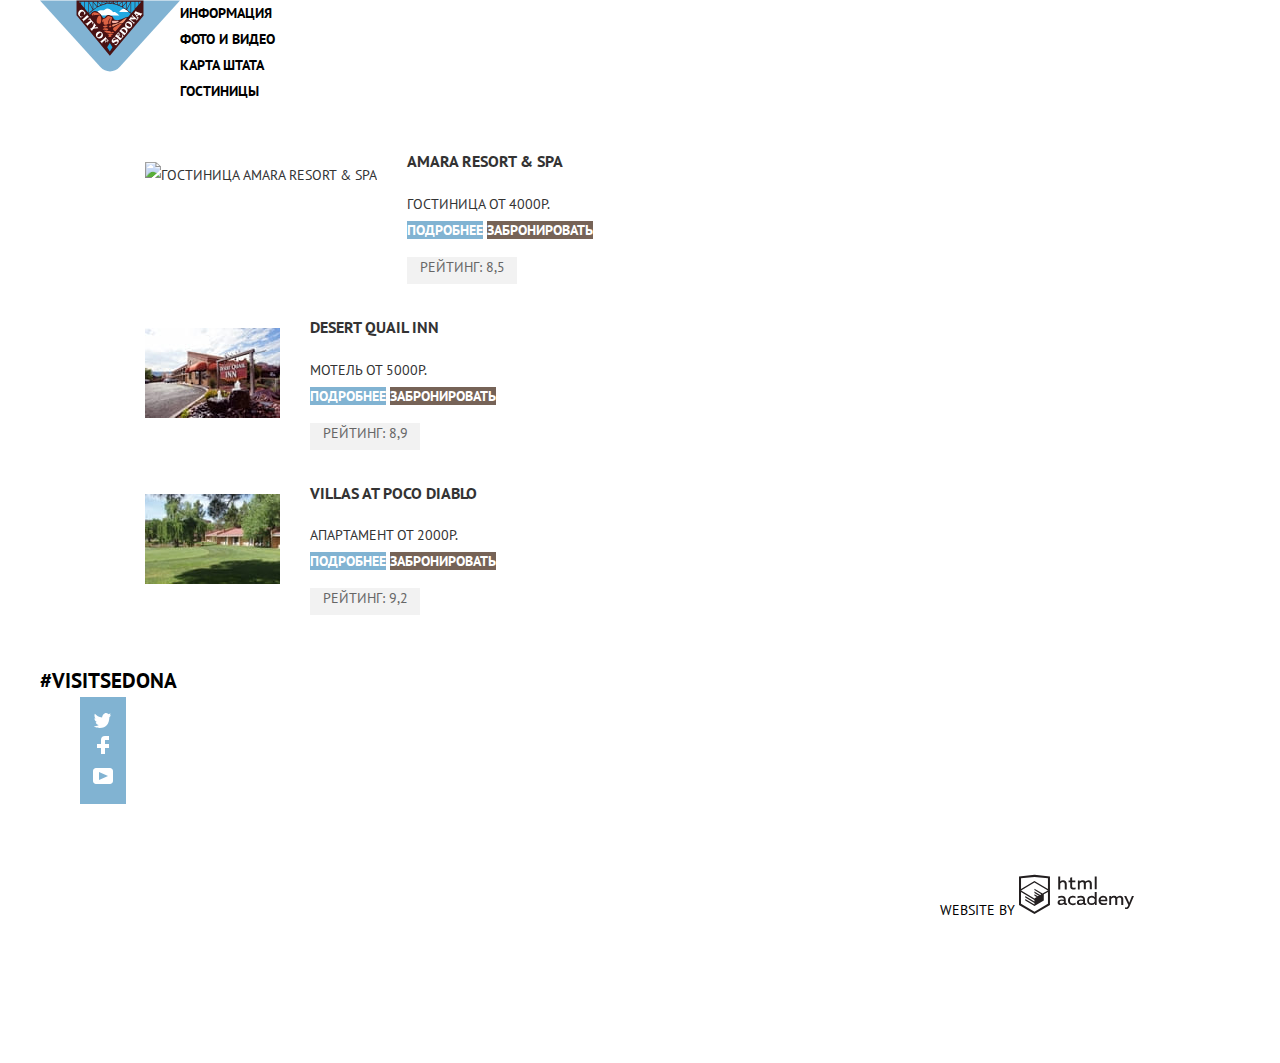
==== commit 2837e7ea: "исправление" ====
--- a/catalog.html
+++ b/catalog.html
@@ -7,12 +7,13 @@
   <link rel="stylesheet" href="css/style.css">
   <!--<link rel="stylesheet" href="css/3.css">-->
 </head>
-<body class="hotels-page">
+<body>
+  <div class="container">
   <header class="main-header">
     <nav class="main-navigation"> 
       <div class="main-navigation-wrapper">
         <div class="container">
-          <a><img class="logo" src="img/logo-sedona.svg" width="140" height="72" alt="Логотип отеля Седона"></a>
+          <a href="index.html"><img class="logo" src="img/logo-sedona.svg" width="140" height="72" alt="Логотип отеля Седона"></a>
           <ul class="main-navigation-list">
             <li><a href="#">Информация</a></li>
             <li><a href="#">Фото и видео</a></li>
@@ -36,7 +37,7 @@
               <h3>Amara Resort & Spa</h3>
               <span>Гостиница</span>
               <span class="hotel-price">от 4000р.</span>   
-              <div class="i-dont-know">
+              <div class="block-1">
                 <a class="detail" href="#">Подробнее</a> 
                 <a class="reservation" href="#">Забронировать</a>
                 <p class="rating">Рейтинг: 8,5</p>
@@ -53,7 +54,7 @@
               <h3>Desert Quail Inn</h3>
               <span>Мотель</span>
               <span class="hotel-price">от 5000р.</span>
-              <div class="i-dont-know">            
+              <div class="block-1">            
                 <a class="detail" href="#">Подробнее</a> 
                 <a class="reservation"  href="#">Забронировать</a> 
                 <p class="rating">Рейтинг: 8,9</p>
@@ -82,7 +83,6 @@
     </div>
   </main>
   <footer class="main-footer">
-    <div class="container">
       <span class="visit">#VISITSEDONA</span>
       <ul class="footer-social">
         <li>
@@ -100,7 +100,7 @@
           <img src="img/logo-htmlacademy.svg" width="115" height="41" alt="Логотип htmlacademy" aria-label="Логотип htmlacademy">
         </a>        
       </p>
-    </div>
   </footer>
+ </div>
 </body>
 </html>
--- a/css/style.css
+++ b/css/style.css
@@ -9,16 +9,8 @@
 	color: #333333;
 	text-transform: uppercase;
 
-	background-color: #ffffff; 
-	min-width: 1280px;
-	min-height: 2762px;
-
+	background-color: #ffffff;
 	/*временно для сетки*/
-  	background-repeat: no-repeat;
-  	background-image: url(../img/background-sedona.jpg);
-	width: 1200px;
-	height: 800px;
-	margin-bottom: 50px;
   	padding: 0;
 }
 
@@ -26,15 +18,28 @@
 	text-decoration: none;
 }
 
+.visually-hidden {
+	position: absolute;
+	width: 1px;
+	height: 1px;
+	margin: -1px;
+	border: 0;
+	padding: 0;
+	white-space: nowrap;
+	clip-path: inset(100%);
+	clip: rect(0 0 0 0);
+	overflow: hidden;
+}
+
 .hotels-page{
 	background-image: none;
 }
 
 .button{
-	display: block;
-	margin-left: auto;
-	margin-right: auto;
-	padding: 35px 140px 33px 139px;
+	display: inline-block;
+	width: 550px;
+	min-height: 100px;
+	margin-left: 350px;
 	font-size: 21px;
 	font-weight: 700;
 	line-height: 26px;
@@ -79,6 +84,16 @@
 .main-navigation-list a:active{
 	color: #cacaca;
 
+}
+
+.welcom-sedona{
+	margin-top: 50px;
+}
+
+.hero{
+	background-image: url(../img/background-sedona.jpg);
+	text-align: center;
+	min-height: 800px;
 }
 
 /*Не знаю как этот момент назвать правильно, это вроде девиз, 
@@ -94,6 +109,7 @@
 .features-item{
 	text-align: center;
 }
+
 
 .interested{
 	text-align: center;
@@ -121,7 +137,7 @@
 	width: 346px;
 	height: 38px;
 	background-color: transparent;
-	border: #ffffff;
+	border: 2px solid #ffffff;
 	background-color: #f2f2f2;
 }
 
@@ -223,17 +239,12 @@
 	background-color: #f2f2f2;
 }
 
-/*Стили дли footer*/
+/*Стили для footer*/
 
 .main-footer{
 	padding: 25px 0;
-	margin-top: 75px;
 	min-height: 150px;
 
-}
-
-.hotels-page .main-footer{
-	margin-top: 20px;
 }
 
 .main-footer .container {
@@ -242,7 +253,6 @@
 
 .visit{
 	width: 300px;
-	margin: 0;
 	min-height: 150px;
 	margin-right: 130px;
 	font-size: 21px;
@@ -253,13 +263,12 @@
 .footer-social{
 	width: 200px;
 	min-height: 150px;
-		list-style: none;
+	list-style: none;
 
 }
 
 .web-site{
 	width: 300px;
-	margin: 0;
 	min-height: 150px;
 	margin-left: auto;
 	color: #000000;
@@ -298,8 +307,9 @@
 
 
 .container {
-  width: 1200px;
-  margin-left: 40px;
+  margin: 0 auto;
+  max-width: 1200px;
+  width: 100%;
 }
 
 .main-header{
@@ -336,12 +346,10 @@
 	min-height: 56px;
 }
 
-.main-navigation-wrapper .container {
+.main-header .container {
   display: flex;
   justify-content: space-between;
 }
-
-
 
 .container .background{
 	display: flex;
@@ -407,8 +415,8 @@
 }
 
 .block-1{
-	display: flex;
-	justify-content: space-between;
-}
-
-
+	display: block;
+	text-align: left;
+}
+
+
